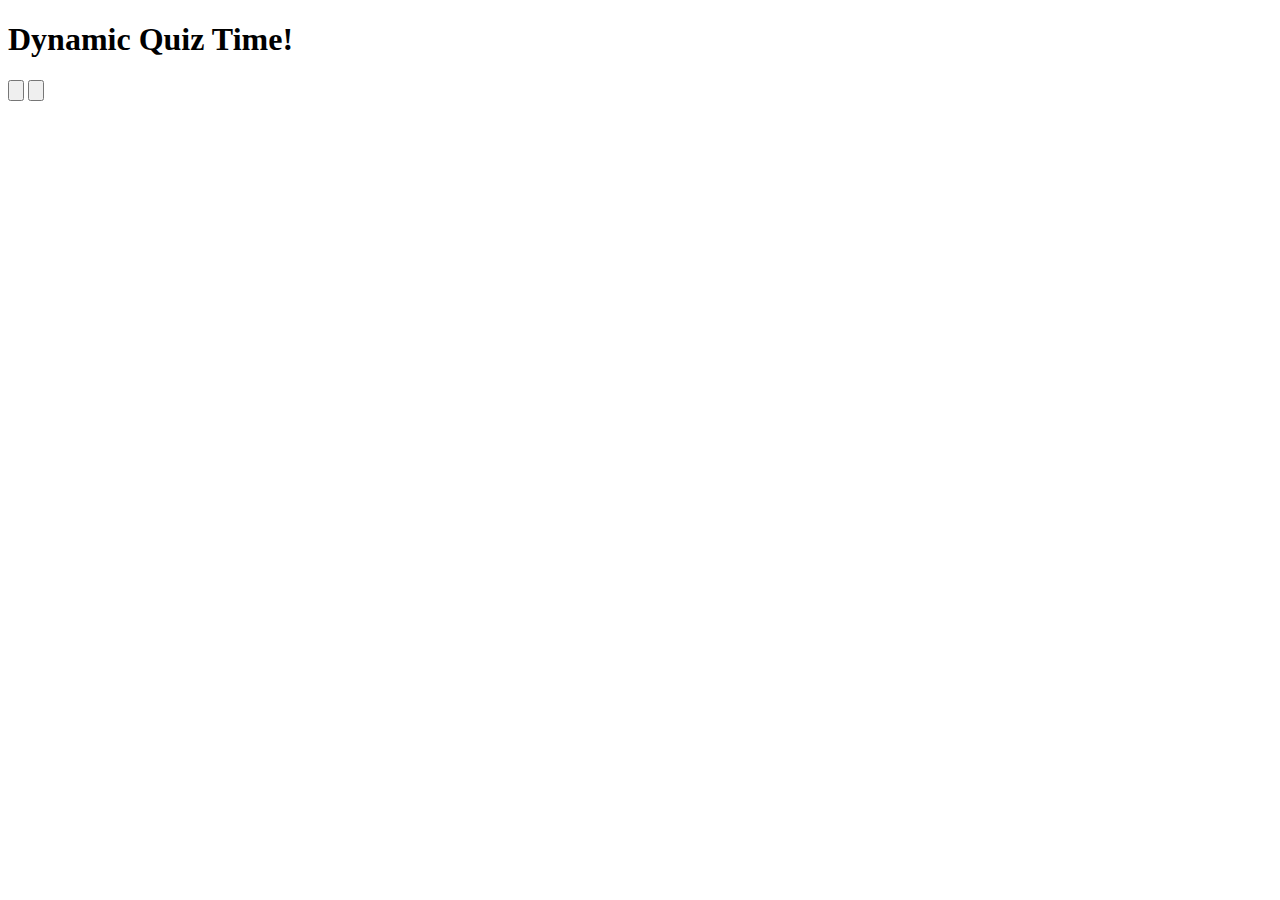
==== index.html @ df91efc3 "Changed div with id='answers' to id='choices' to match everything else" ====
<!DOCTYPE html>
<html>
<head lang="en">
    <meta charset="UTF-8">
    <title>Dynamic Quiz</title>
    <script src="jquery-2.0.0.js"></script>
    <script src="my_quiz.js"></script>
</head>
<body>

<div id="header">
    <h1 id="main-heading">Dynamic Quiz Time!</h1>
</div>

<div id="content">
    <div id="sub-heading"></div>
    <div id="question-disp">
        <h3 id="question-text"></h3>
        <ul id="choices"></ul>
    </div>
    <div id="message"></div>
    <div>
        <input type="button" id="forward">
        <input type="button" id="backward">
    </div>

</div>

</body>
</html>
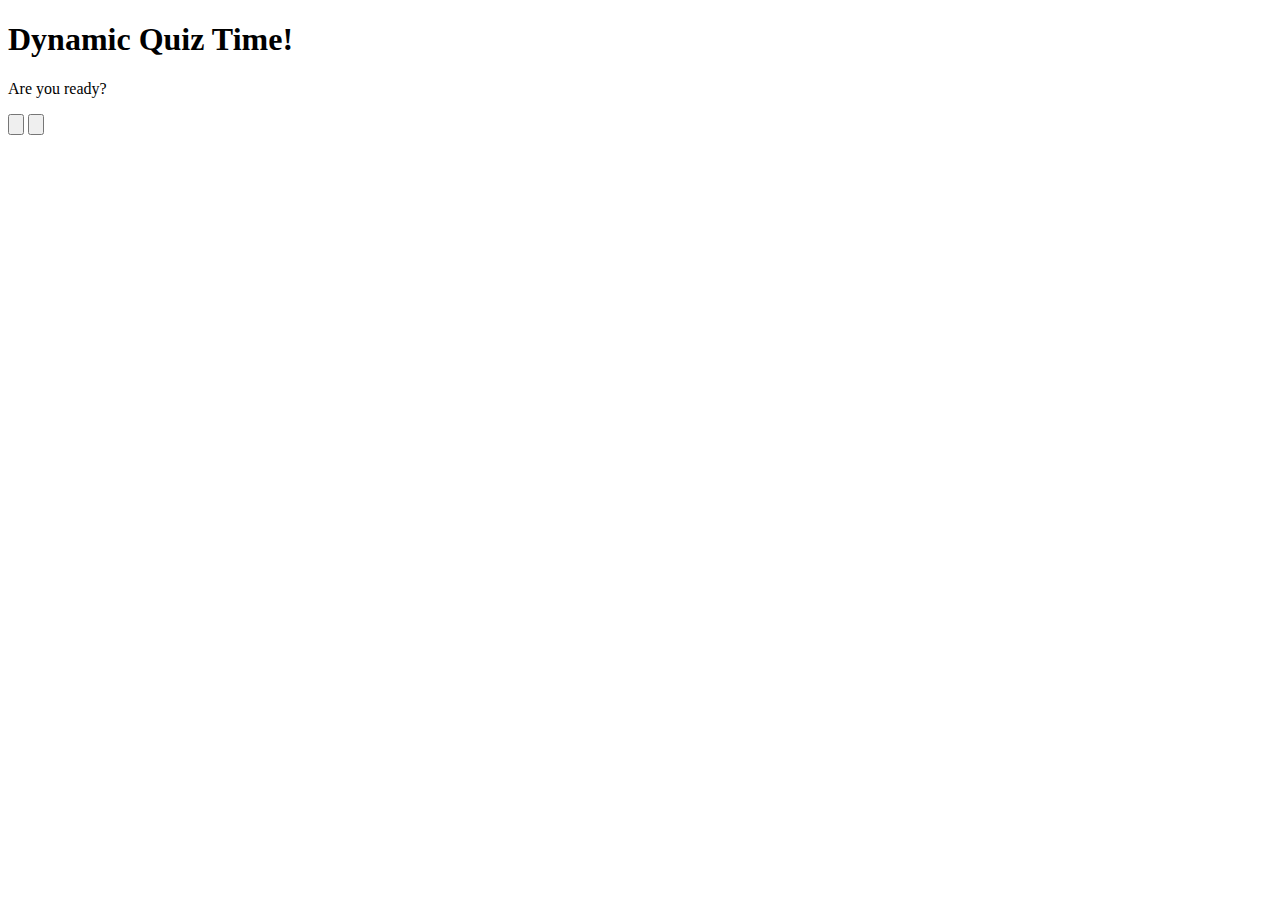
==== commit d237b1b7: "Switched order of buttons" ====
--- a/index.html
+++ b/index.html
@@ -18,10 +18,10 @@
         <h3 id="question-text"></h3>
         <ul id="choices"></ul>
     </div>
-    <div id="message"></div>
+    <div id="message"><p></p></div>
     <div>
+        <input type="button" id="backward">
         <input type="button" id="forward">
-        <input type="button" id="backward">
     </div>
 
 </div>
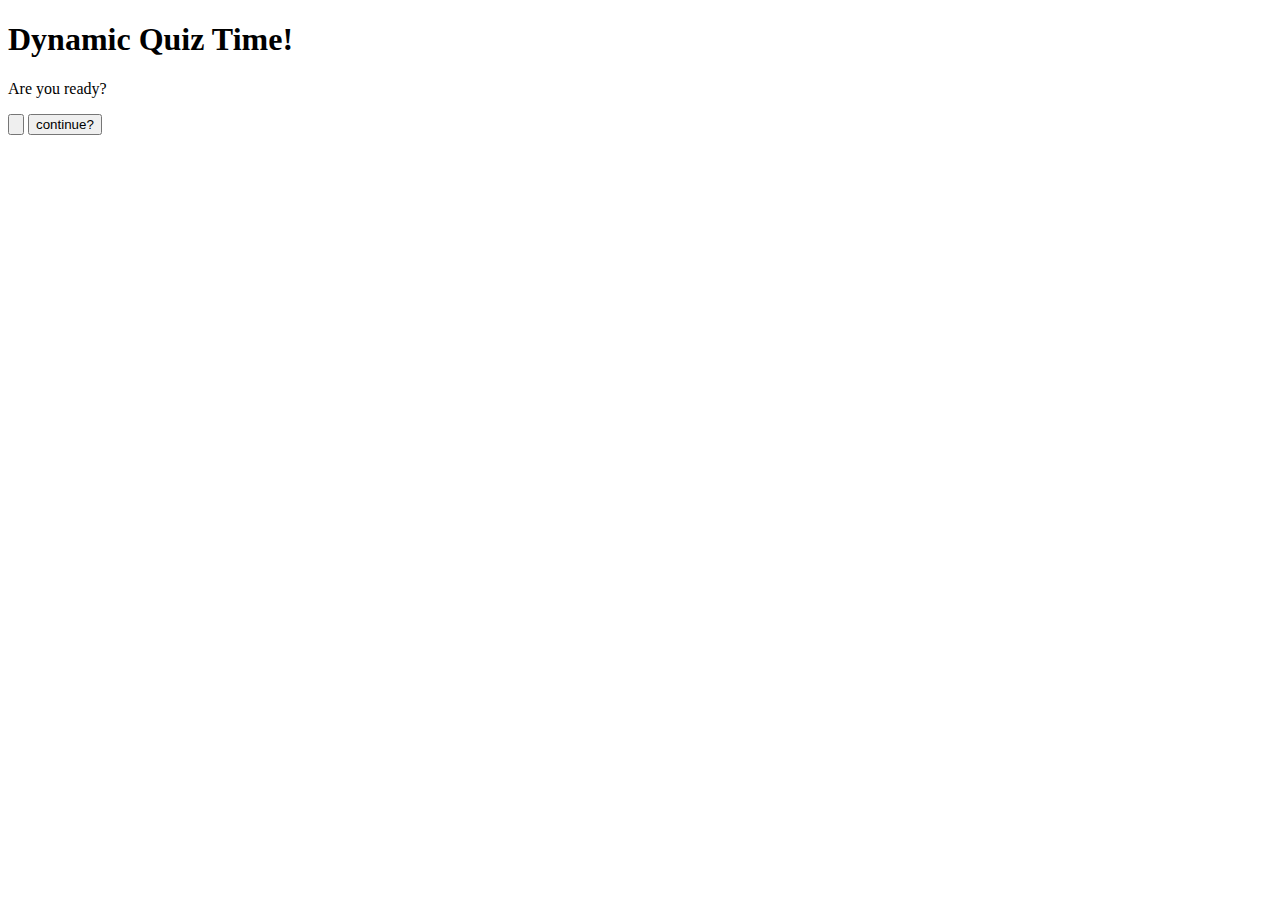
==== commit 17fae9fa: "Linked stylesheet in index.html" ====
--- a/index.html
+++ b/index.html
@@ -3,6 +3,7 @@
 <head lang="en">
     <meta charset="UTF-8">
     <title>Dynamic Quiz</title>
+    <link rel="stylesheet" href="quiz_style.css">
     <script src="jquery-2.0.0.js"></script>
     <script src="my_quiz.js"></script>
 </head>
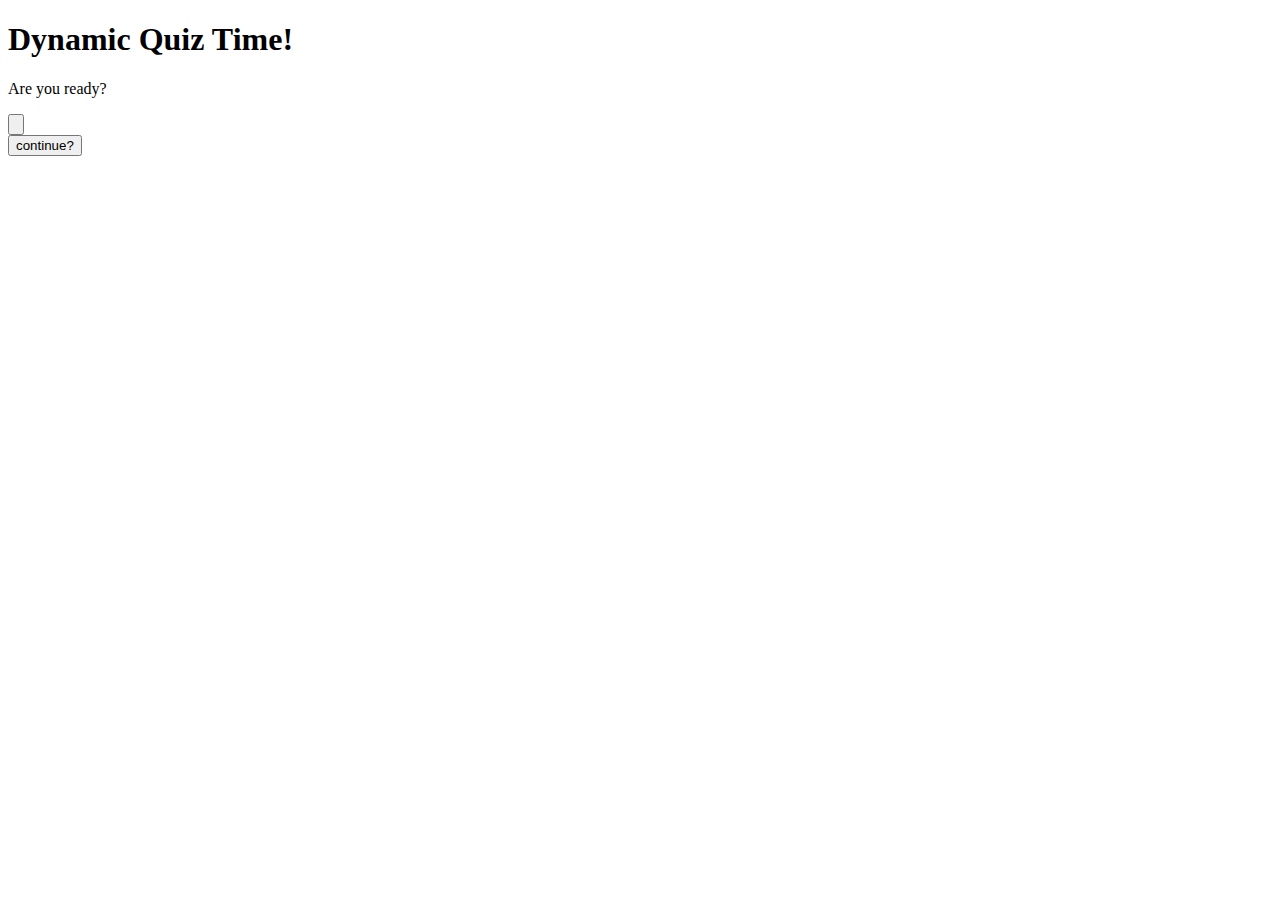
==== commit 31f7074e: "Fixed linked stylesheet having the wrong name" ====
--- a/index.html
+++ b/index.html
@@ -3,7 +3,7 @@
 <head lang="en">
     <meta charset="UTF-8">
     <title>Dynamic Quiz</title>
-    <link rel="stylesheet" href="quiz_style.css">
+    <link rel="stylesheet" href="stylesheet.css">
     <script src="jquery-2.0.0.js"></script>
     <script src="my_quiz.js"></script>
 </head>
--- a/stylesheet.css
+++ b/stylesheet.css
@@ -0,0 +1,4 @@
+.invisible {
+    transition: .2s;
+    display: block;
+}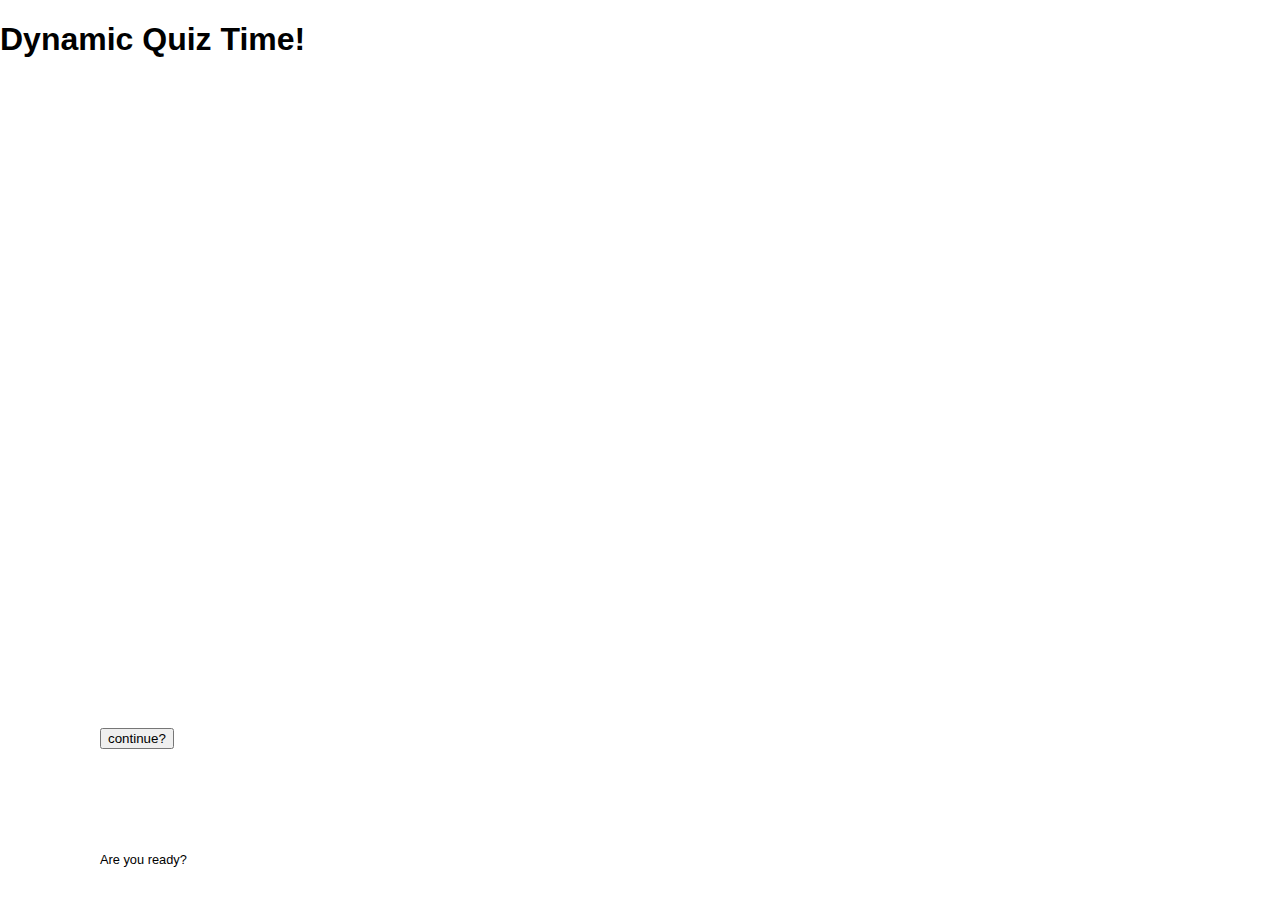
==== commit 4d55ff6e: "Filling out the stylesheet and making small modifications to index.html" ====
--- a/index.html
+++ b/index.html
@@ -20,9 +20,13 @@
         <ul id="choices"></ul>
     </div>
     <div id="message"><p></p></div>
-    <div>
+    <div id="buttons">
+        <div>
         <input type="button" id="backward">
+        </div>
+        <div>
         <input type="button" id="forward">
+        </div>
     </div>
 
 </div>
--- a/stylesheet.css
+++ b/stylesheet.css
@@ -1,4 +1,65 @@
+* {
+    font-family: sans-serif;
+}
+
+h1 {
+    font-size: 2em;
+}
+
+#header {
+    position: absolute;
+    top: 0px;
+    left: 0px;
+    height: 15%;
+    width: 100%;
+}
+
+#sub-heading {
+    min-height: 10%;
+}
+
+#question-disp {
+    min-height: 250px;
+}
+
+#content {
+    position: absolute;
+    height: 80%;
+    width: 100%;
+    top: 20%;
+    left: 0px;
+}
+#message {
+    position: absolute;
+    bottom: 20px;
+    left: 100px;
+}
+
+#message>p {
+
+    font-size: 0.8em;
+}
+
+#buttons {
+    position: absolute;
+    bottom: 100px;
+    height: 10%;
+    width: 30%;
+}
+
+#forward {
+    position: absolute;
+    top: 0px;
+    left: 100px;
+}
+#backward {
+    position: absolute;
+    top: 0px;
+    left: 0px;
+}
+
 .invisible {
     transition: .2s;
-    display: block;
+    opacity: 0;
+    display: none;
 }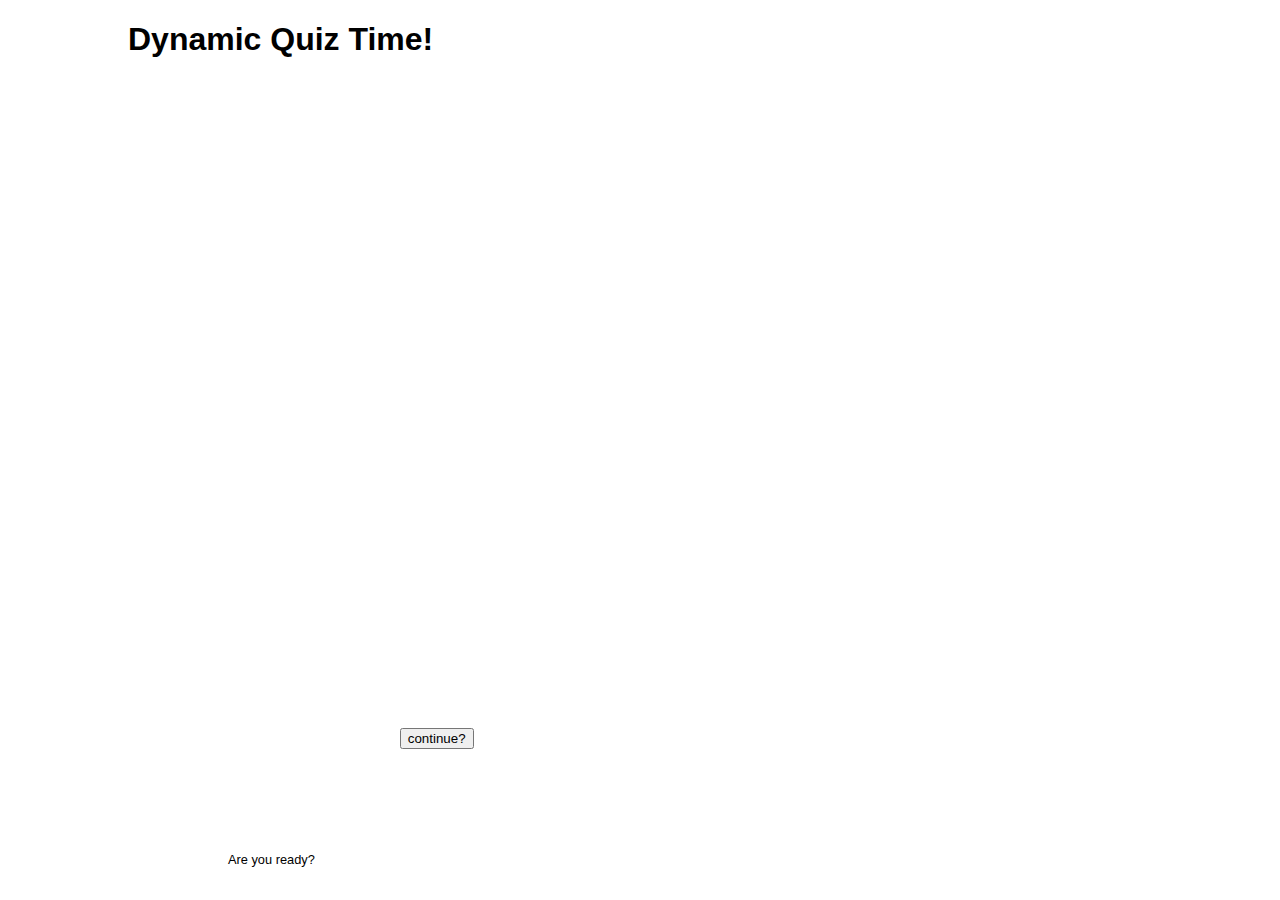
==== commit 0e594a01: "Removed bullet points on the question choices" ====
--- a/index.html
+++ b/index.html
@@ -17,7 +17,7 @@
     <div id="sub-heading"></div>
     <div id="question-disp">
         <h3 id="question-text"></h3>
-        <ul id="choices"></ul>
+        <ul id="choices" style='list-style-type:none'></ul>
     </div>
     <div id="message"><p></p></div>
     <div id="buttons">
--- a/stylesheet.css
+++ b/stylesheet.css
@@ -9,9 +9,9 @@
 #header {
     position: absolute;
     top: 0px;
-    left: 0px;
+    left: 10%;
     height: 15%;
-    width: 100%;
+    width: 90%;
 }
 
 #sub-heading {
@@ -25,9 +25,9 @@
 #content {
     position: absolute;
     height: 80%;
-    width: 100%;
+    width: 90%;
     top: 20%;
-    left: 0px;
+    left: 10%;
 }
 #message {
     position: absolute;
@@ -49,13 +49,11 @@
 
 #forward {
     position: absolute;
-    top: 0px;
-    left: 100px;
+    right: 0%;
 }
 #backward {
     position: absolute;
-    top: 0px;
-    left: 0px;
+    left: 0%;
 }
 
 .invisible {
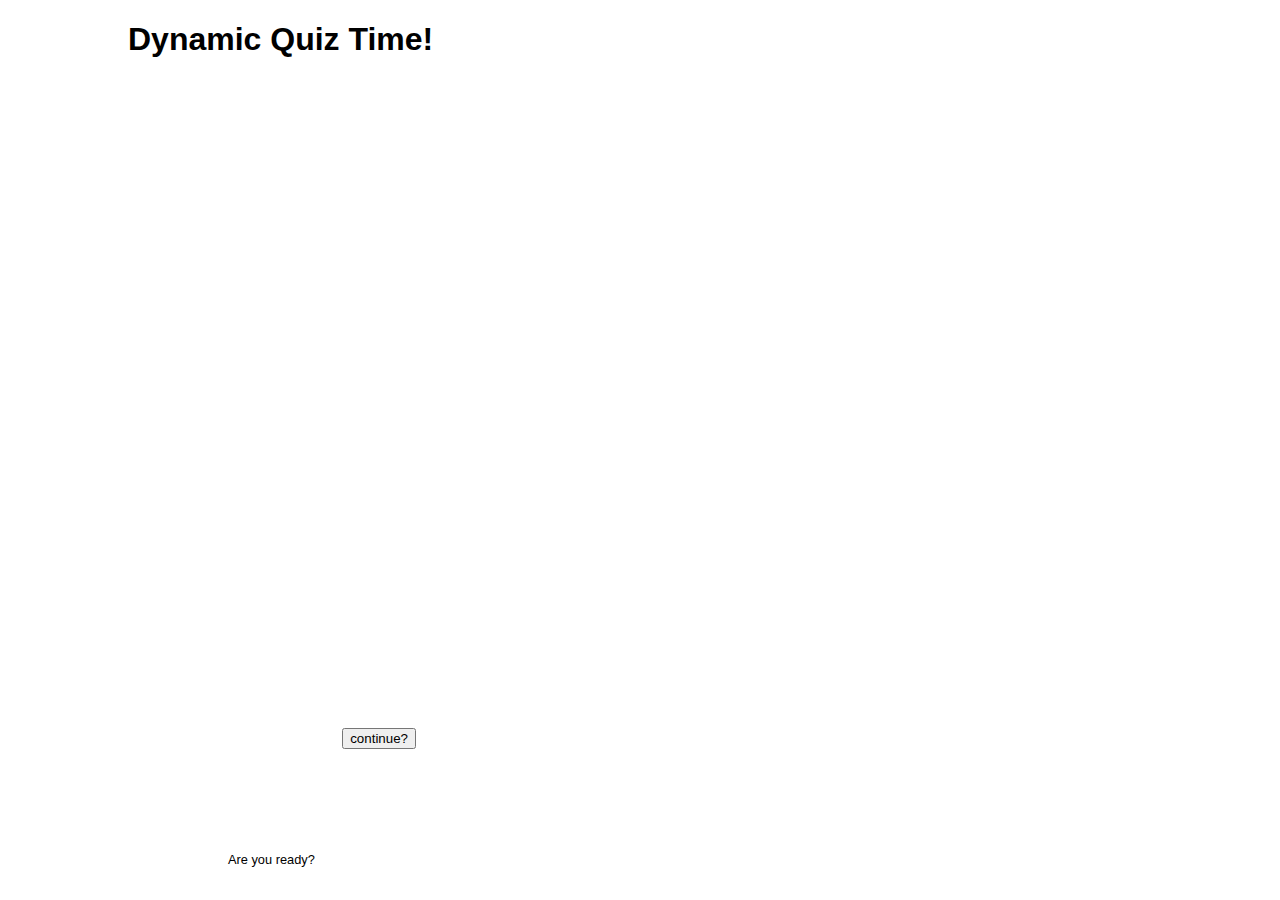
==== commit c9f235e9: "Fixed invisibility transitions" ====
--- a/index.html
+++ b/index.html
@@ -22,7 +22,7 @@
     <div id="message"><p></p></div>
     <div id="buttons">
         <div>
-        <input type="button" id="backward">
+        <input type="button" id="backward" class="invisible">
         </div>
         <div>
         <input type="button" id="forward">
--- a/stylesheet.css
+++ b/stylesheet.css
@@ -44,7 +44,7 @@
     position: absolute;
     bottom: 100px;
     height: 10%;
-    width: 30%;
+    width: 25%;
 }
 
 #forward {
@@ -59,5 +59,5 @@
 .invisible {
     transition: .2s;
     opacity: 0;
-    display: none;
+    display: block;
 }